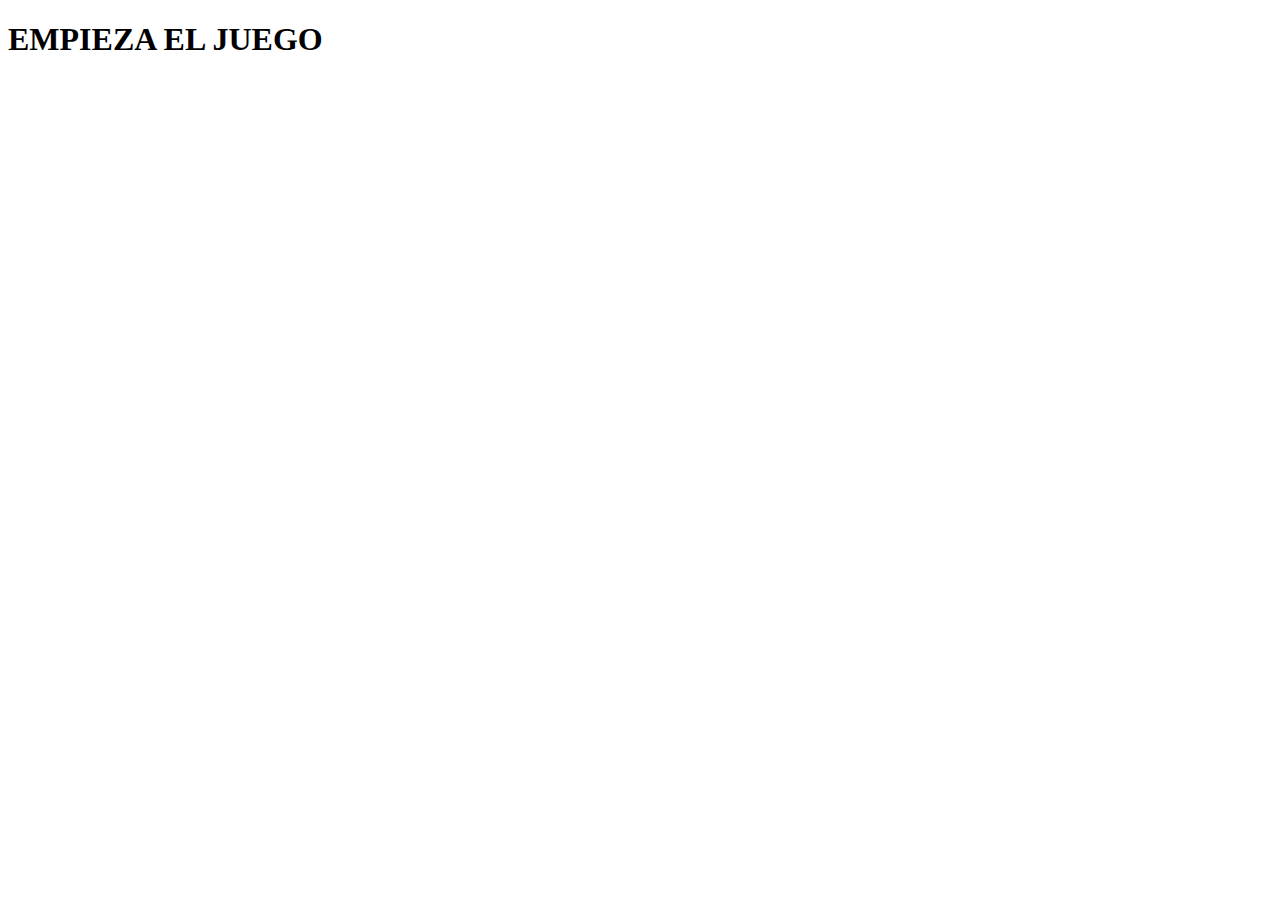
==== src/html/index.html @ 306b63b7 "Let's go" ====
<!DOCTYPE html>
<html lang="es">
  <head>
    <meta charset="UTF-8" />
    <meta name="viewport" content="width=device-width, initial-scale=1" />
    <title>Adalab Web Starter Kit</title>
    <link href="https://fonts.googleapis.com/css?family=Roboto&display=swap" rel="stylesheet" />
    <link rel="stylesheet" href="./assets/css/main.css" />
    <link rel="icon" href="./assets/images/favicon.png" />
  </head>

  <body>
    <h1>EMPIEZA EL JUEGO</h1>
    <!-- <div class="page">
      <include src="./partials/header.html" title="Bienvenidos a Adalab"></include>
      <include src="./partials/main.html"></include>
      <include
        src="./partials/link.html"
        aClass="link__adalab"
        text="Adalab"
        url="https://adalab.es"
      ></include>
      <include
        src="./partials/link.html"
        aClass="link__github"
        text="GitHub"
        url="https://github.com"
      ></include>
      <include src="./partials/footer.html"></include> -->
    </div>
  </body>
</html>
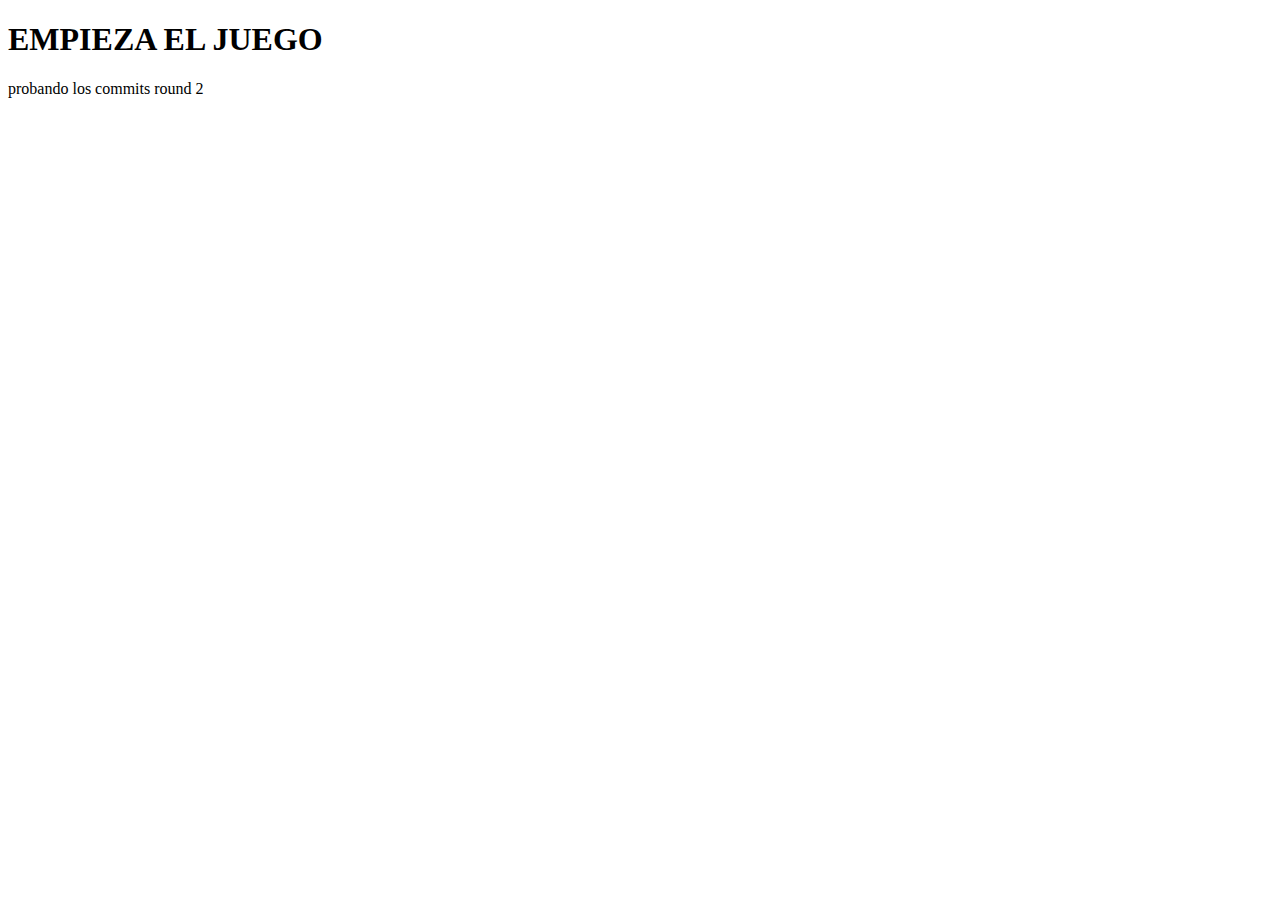
==== commit dface79f: "good look" ====
--- a/src/html/index.html
+++ b/src/html/index.html
@@ -4,29 +4,19 @@
     <meta charset="UTF-8" />
     <meta name="viewport" content="width=device-width, initial-scale=1" />
     <title>Adalab Web Starter Kit</title>
-    <link href="https://fonts.googleapis.com/css?family=Roboto&display=swap" rel="stylesheet" />
+    <link
+      href="https://fonts.googleapis.com/css?family=Roboto&display=swap"
+      rel="stylesheet"
+    />
     <link rel="stylesheet" href="./assets/css/main.css" />
     <link rel="icon" href="./assets/images/favicon.png" />
   </head>
 
   <body>
     <h1>EMPIEZA EL JUEGO</h1>
-    <!-- <div class="page">
-      <include src="./partials/header.html" title="Bienvenidos a Adalab"></include>
-      <include src="./partials/main.html"></include>
-      <include
-        src="./partials/link.html"
-        aClass="link__adalab"
-        text="Adalab"
-        url="https://adalab.es"
-      ></include>
-      <include
-        src="./partials/link.html"
-        aClass="link__github"
-        text="GitHub"
-        url="https://github.com"
-      ></include>
-      <include src="./partials/footer.html"></include> -->
-    </div>
+    <p>probando los commits round 2</p>
+    <include src="./partials/header.html"></include>
+    <include src="./partials/main.html"></include>
+    <include src="./partials/footer.html"></include>
   </body>
 </html>
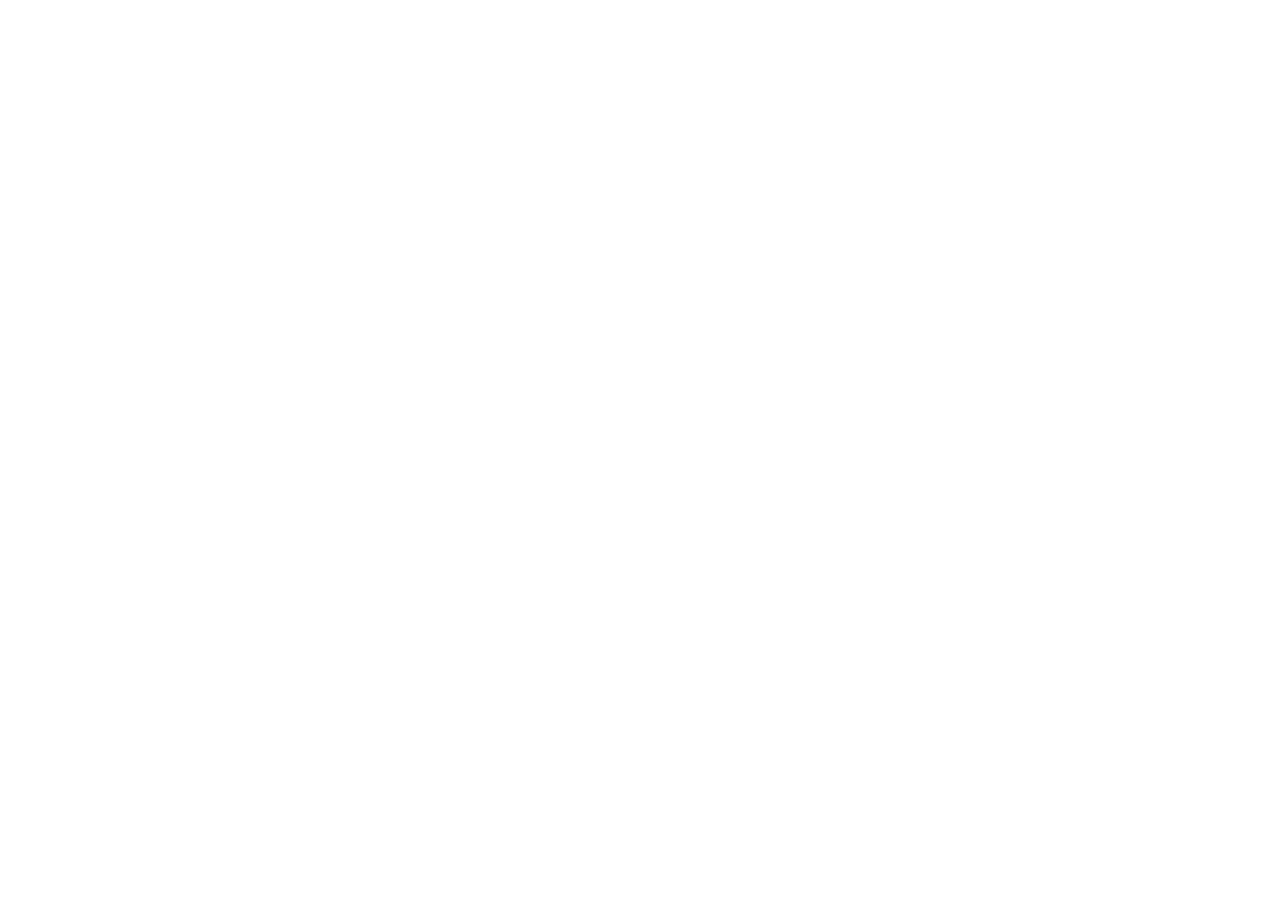
==== commit 5e6c70a1: "add hero" ====
--- a/src/html/index.html
+++ b/src/html/index.html
@@ -3,9 +3,9 @@
   <head>
     <meta charset="UTF-8" />
     <meta name="viewport" content="width=device-width, initial-scale=1" />
-    <title>Adalab Web Starter Kit</title>
+    <title>Evaluación final</title>
     <link
-      href="https://fonts.googleapis.com/css?family=Roboto&display=swap"
+      href="https://fonts.googleapis.com/css2?family=Roboto:wght@400;700&display=swap"
       rel="stylesheet"
     />
     <link rel="stylesheet" href="./assets/css/main.css" />
@@ -13,9 +13,8 @@
   </head>
 
   <body>
-    <h1>EMPIEZA EL JUEGO</h1>
-    <p>probando los commits round 2</p>
     <include src="./partials/header.html"></include>
+    <include src="./partials/hero.html"></include>
     <include src="./partials/main.html"></include>
     <include src="./partials/footer.html"></include>
   </body>
